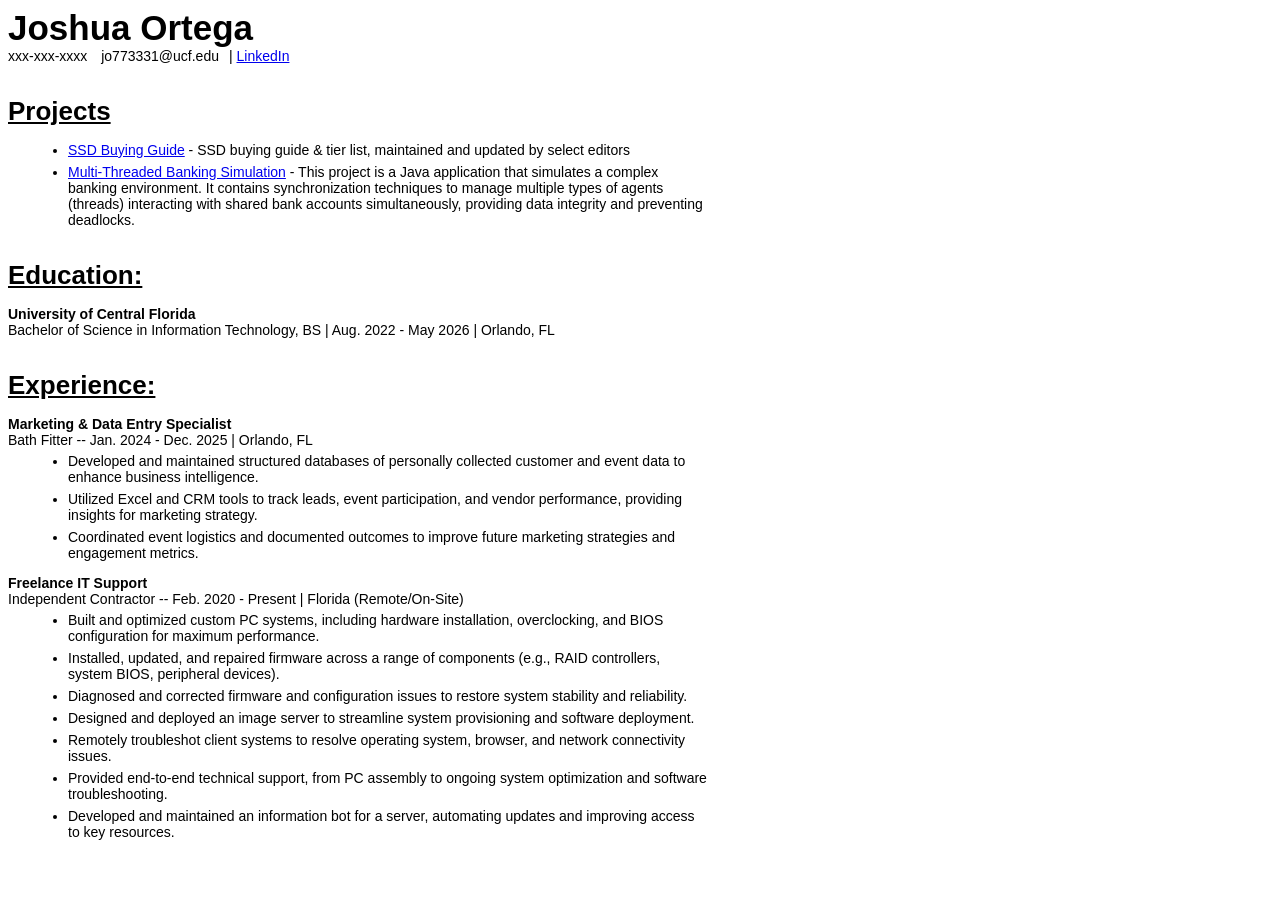
==== TestResume.html @ 42ff6758 "Add files via upload" ====
<!DOCTYPE html>
<html>
<head>
  <title>Joshua Ortega Resume</title>
  <style>
    body {
      font-family: Arial, sans-serif;
      font-size: 14px;
      max-width: 700px;
      color: #000;
    }
    b {
      font-size: 35px;
    }
    u {
      font-weight: bold;
      font-size: 100px;
    }
    .contact-info span {
      margin-right: 10px;
    }
    .section-title {
      font-weight: bold;
      font-size: 26px;
      margin-top: 32px;
      margin-bottom: 15px;
      text-decoration: underline;
    }
    .subheading {
      font-weight: bold;
    }
    ul {
      margin-top: 5px;
      margin-left: 20px;
    }
    li {
      margin-bottom: 6px;
    }
  </style>
</head>
<body>

  <b>Joshua Ortega</b><br>
  <div class="contact-info">
    <span>xxx-xxx-xxxx</span>
    <span>jo773331@ucf.edu</span>|
    <a href="https://www.linkedin.com/in/joshua-ortega-012393238" target="_blank">
        <span>LinkedIn</span>
    </a>  
    </div>

  <div class="section-title">Projects</div>
  <ul>
    <li><a href="https://github.com/jqshy/stoRAGE-consumer-SSD-buying-guide" target="_blank">SSD Buying Guide</a> - SSD buying guide & tier list, maintained and updated by select editors</li>
    <li><a href="https://github.com/jqshy/Multi-Threaded-Banking-Simulation" target="_blank">Multi-Threaded Banking Simulation</a> - This project is a Java application that simulates a complex banking environment. It contains synchronization techniques to manage multiple types of agents (threads) interacting with shared bank accounts simultaneously, providing data integrity and preventing deadlocks.</li>
  </ul>

  <div class="section-title">Education:</div>
  <div>
    <span class="subheading">University of Central Florida</span><br>
    <span>Bachelor of Science in Information Technology, BS | Aug. 2022 - May 2026 | Orlando, FL</span>
  </div>

  <div class="section-title">Experience:</div>

  <div>
    <span class="subheading">Marketing &amp; Data Entry Specialist</span><br>
    <span>Bath Fitter -- Jan. 2024 - Dec. 2025 | Orlando, FL</span>
    <ul>
      <li>Developed and maintained structured databases of personally collected customer and event data to enhance business intelligence.</li>
      <li>Utilized Excel and CRM tools to track leads, event participation, and vendor performance, providing insights for marketing strategy.</li>
      <li>Coordinated event logistics and documented outcomes to improve future marketing strategies and engagement metrics.</li>
    </ul>
  </div>

  <div>
    <span class="subheading">Freelance IT Support</span><br>
    <span>Independent Contractor -- Feb. 2020 - Present | Florida (Remote/On-Site)</span>
    <ul>
      <li>Built and optimized custom PC systems, including hardware installation, overclocking, and BIOS configuration for maximum performance.</li>
      <li>Installed, updated, and repaired firmware across a range of components (e.g., RAID controllers, system BIOS, peripheral devices).</li>
      <li>Diagnosed and corrected firmware and configuration issues to restore system stability and reliability.</li>
      <li>Designed and deployed an image server to streamline system provisioning and software deployment.</li>
      <li>Remotely troubleshot client systems to resolve operating system, browser, and network connectivity issues.</li>
      <li>Provided end-to-end technical support, from PC assembly to ongoing system optimization and software troubleshooting.</li>
      <li>Developed and maintained an information bot for a server, automating updates and improving access to key resources.</li>
    </ul>
  </div>

</body>
</html>
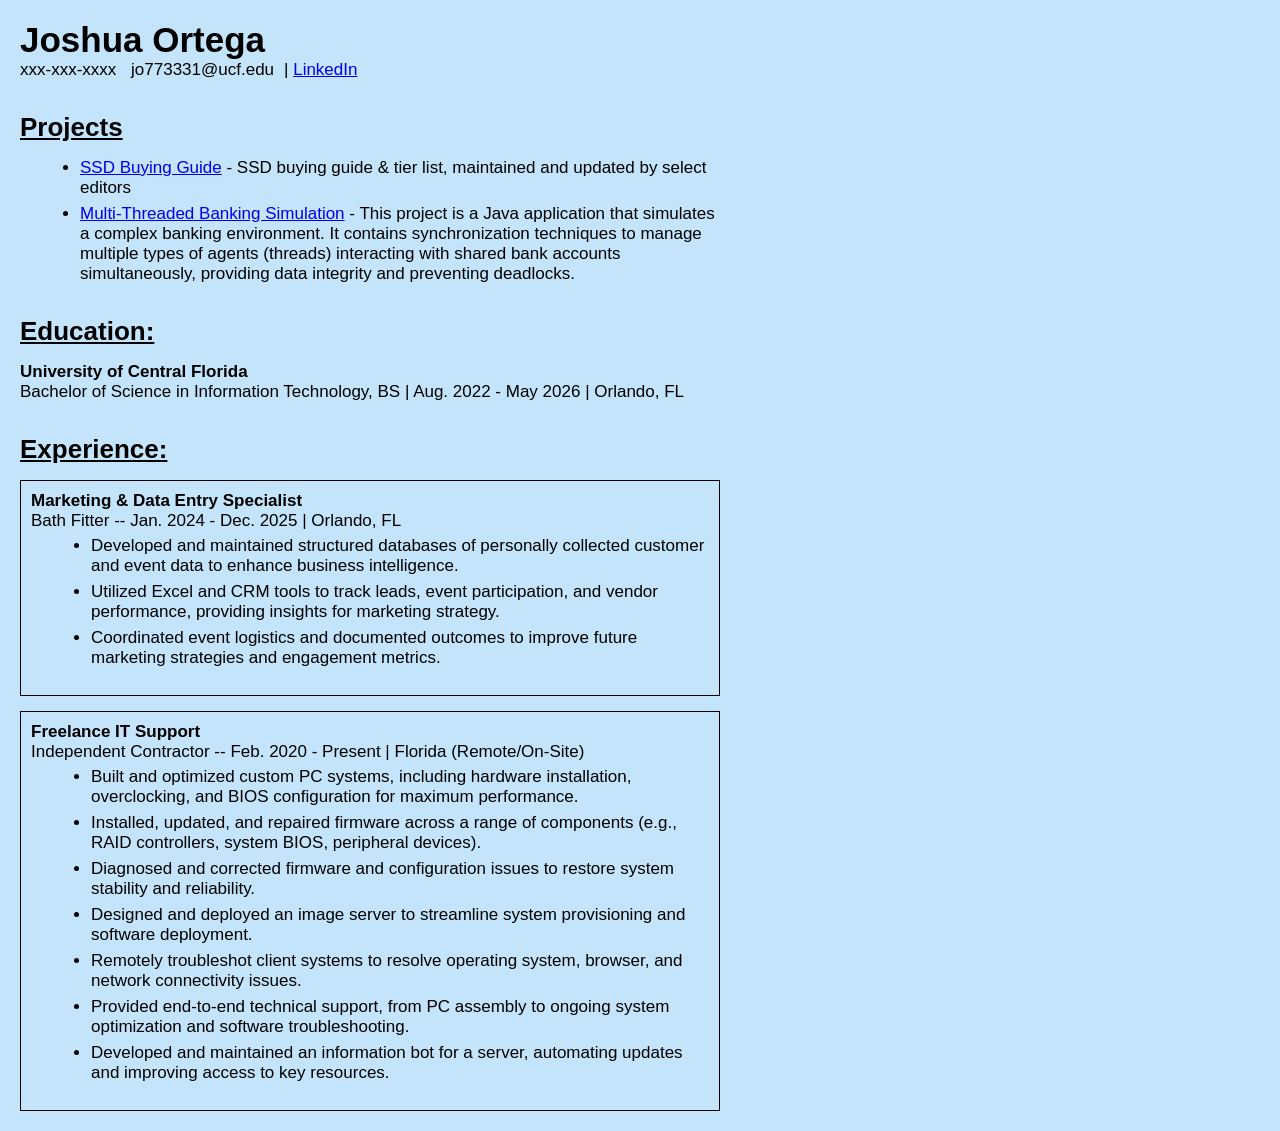
==== commit 09d5336a: "Add files via upload" ====
--- a/TestResume.html
+++ b/TestResume.html
@@ -1,11 +1,14 @@
 <!DOCTYPE html>
-<html>
+<html lang="en">
 <head>
+  <meta charset="UTF-8">
+  <meta name="viewport" content="width=device-width, initial-scale=1.0">
   <title>Joshua Ortega Resume</title>
+  <link rel="stylesheet" href="style.css">
   <style>
     body {
       font-family: Arial, sans-serif;
-      font-size: 14px;
+      font-size: 17px;
       max-width: 700px;
       color: #000;
     }
@@ -36,6 +39,11 @@
     li {
       margin-bottom: 6px;
     }
+    .experience-section {
+      border: 1px solid #000;
+      padding: 10px;
+      margin-bottom: 15px;
+    }
   </style>
 </head>
 <body>
@@ -63,7 +71,7 @@
 
   <div class="section-title">Experience:</div>
 
-  <div>
+  <div class="experience-section">
     <span class="subheading">Marketing &amp; Data Entry Specialist</span><br>
     <span>Bath Fitter -- Jan. 2024 - Dec. 2025 | Orlando, FL</span>
     <ul>
@@ -73,7 +81,7 @@
     </ul>
   </div>
 
-  <div>
+  <div class="experience-section">
     <span class="subheading">Freelance IT Support</span><br>
     <span>Independent Contractor -- Feb. 2020 - Present | Florida (Remote/On-Site)</span>
     <ul>
@@ -88,4 +96,4 @@
   </div>
 
 </body>
-</html>
+</html>
--- a/style.css
+++ b/style.css
@@ -0,0 +1,20 @@
+body {
+    background-color: #c3e4fa;
+    margin: 20px;
+}
+@media only screen and (max-width: 412px) {
+    body {
+        margin: 10px;
+        font-size: 15px;
+        max-width: 100%;
+    }
+    b {
+        font-size: 28px;
+    }
+}
+@media only screen and (min-width: 1920px) {
+    body {
+        max-width: 900px; 
+        margin: 50px auto; 
+    }
+}
